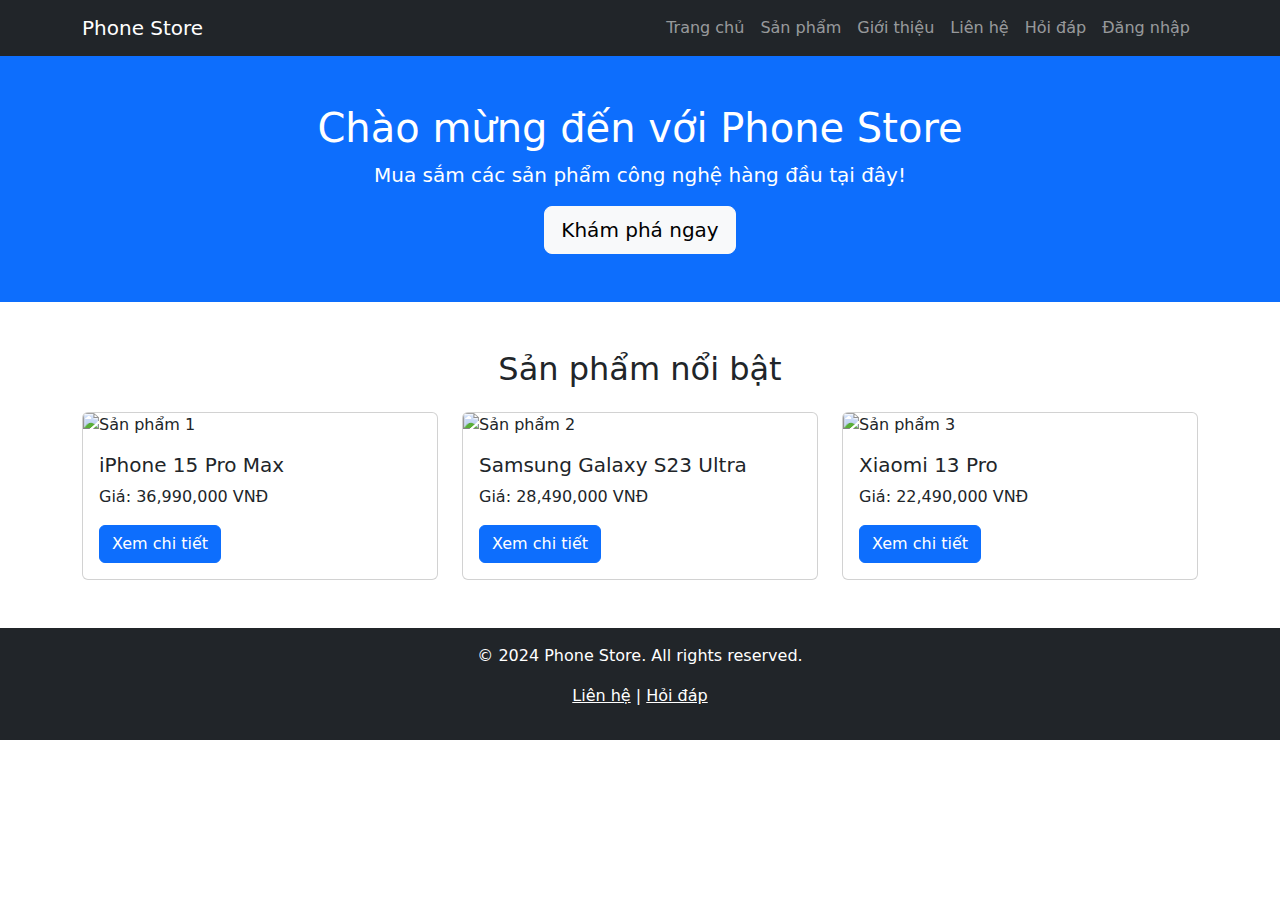
==== index.html @ f30a9137 "Create index.html" ====
<!DOCTYPE html>
<html lang="en">
<head>
  <meta charset="UTF-8">
  <meta name="viewport" content="width=device-width, initial-scale=1.0">
  <title>Phone Store - Trang chủ</title>
  <link rel="stylesheet" href="https://cdn.jsdelivr.net/npm/bootstrap@5.3.1/dist/css/bootstrap.min.css">
  <link rel="stylesheet" href="css/style.css">
</head>
<body>
  <!-- Navbar -->
  <nav class="navbar navbar-expand-lg navbar-dark bg-dark">
    <div class="container">
      <a class="navbar-brand" href="index.html">Phone Store</a>
      <button class="navbar-toggler" type="button" data-bs-toggle="collapse" data-bs-target="#navbarNav">
        <span class="navbar-toggler-icon"></span>
      </button>
      <div class="collapse navbar-collapse" id="navbarNav">
        <ul class="navbar-nav ms-auto">
          <li class="nav-item"><a class="nav-link" href="index.html">Trang chủ</a></li>
          <li class="nav-item"><a class="nav-link" href="products.html">Sản phẩm</a></li>
          <li class="nav-item"><a class="nav-link" href="about.html">Giới thiệu</a></li>
          <li class="nav-item"><a class="nav-link" href="contact.html">Liên hệ</a></li>
          <li class="nav-item"><a class="nav-link" href="faq.html">Hỏi đáp</a></li>
          <li class="nav-item"><a class="nav-link" href="login.html">Đăng nhập</a></li>
        </ul>
      </div>
    </div>
  </nav>

  <!-- Hero Section -->
  <header class="bg-primary text-white text-center py-5">
    <h1>Chào mừng đến với Phone Store</h1>
    <p class="lead">Mua sắm các sản phẩm công nghệ hàng đầu tại đây!</p>
    <a href="products.html" class="btn btn-light btn-lg">Khám phá ngay</a>
  </header>

  <!-- Featured Products -->
  <section class="container my-5">
    <h2 class="text-center mb-4">Sản phẩm nổi bật</h2>
    <div class="row">
      <div class="col-md-4">
        <div class="card">
          <img src="img/ip16.jpg" class="card-img-top" alt="Sản phẩm 1"> <!-- Thêm hình ảnh ip16.jpg -->
          <div class="card-body">
            <h5 class="card-title">iPhone 15 Pro Max</h5>
            <p class="card-text">Giá: 36,990,000 VNĐ</p>
            <a href="products.html" class="btn btn-primary">Xem chi tiết</a>
          </div>
        </div>
      </div>
      <div class="col-md-4">
        <div class="card">
          <img src="img/ip16.jpg" class="card-img-top" alt="Sản phẩm 2"> <!-- Thêm hình ảnh ip16.jpg -->
          <div class="card-body">
            <h5 class="card-title">Samsung Galaxy S23 Ultra</h5>
            <p class="card-text">Giá: 28,490,000 VNĐ</p>
            <a href="products.html" class="btn btn-primary">Xem chi tiết</a>
          </div>
        </div>
      </div>
      <div class="col-md-4">
        <div class="card">
          <img src="img/ip16.jpg" class="card-img-top" alt="Sản phẩm 3"> <!-- Thêm hình ảnh ip16.jpg -->
          <div class="card-body">
            <h5 class="card-title">Xiaomi 13 Pro</h5>
            <p class="card-text">Giá: 22,490,000 VNĐ</p>
            <a href="products.html" class="btn btn-primary">Xem chi tiết</a>
          </div>
        </div>
      </div>
    </div>
  </section>

  <!-- Footer -->
  <footer class="bg-dark text-white text-center py-3">
    <p>&copy; 2024 Phone Store. All rights reserved.</p>
    <p><a href="contact.html" class="text-white">Liên hệ</a> | <a href="faq.html" class="text-white">Hỏi đáp</a></p>
  </footer>

  <script src="https://cdn.jsdelivr.net/npm/bootstrap@5.3.1/dist/js/bootstrap.bundle.min.js"></script>
</body>
                                                                                </html>
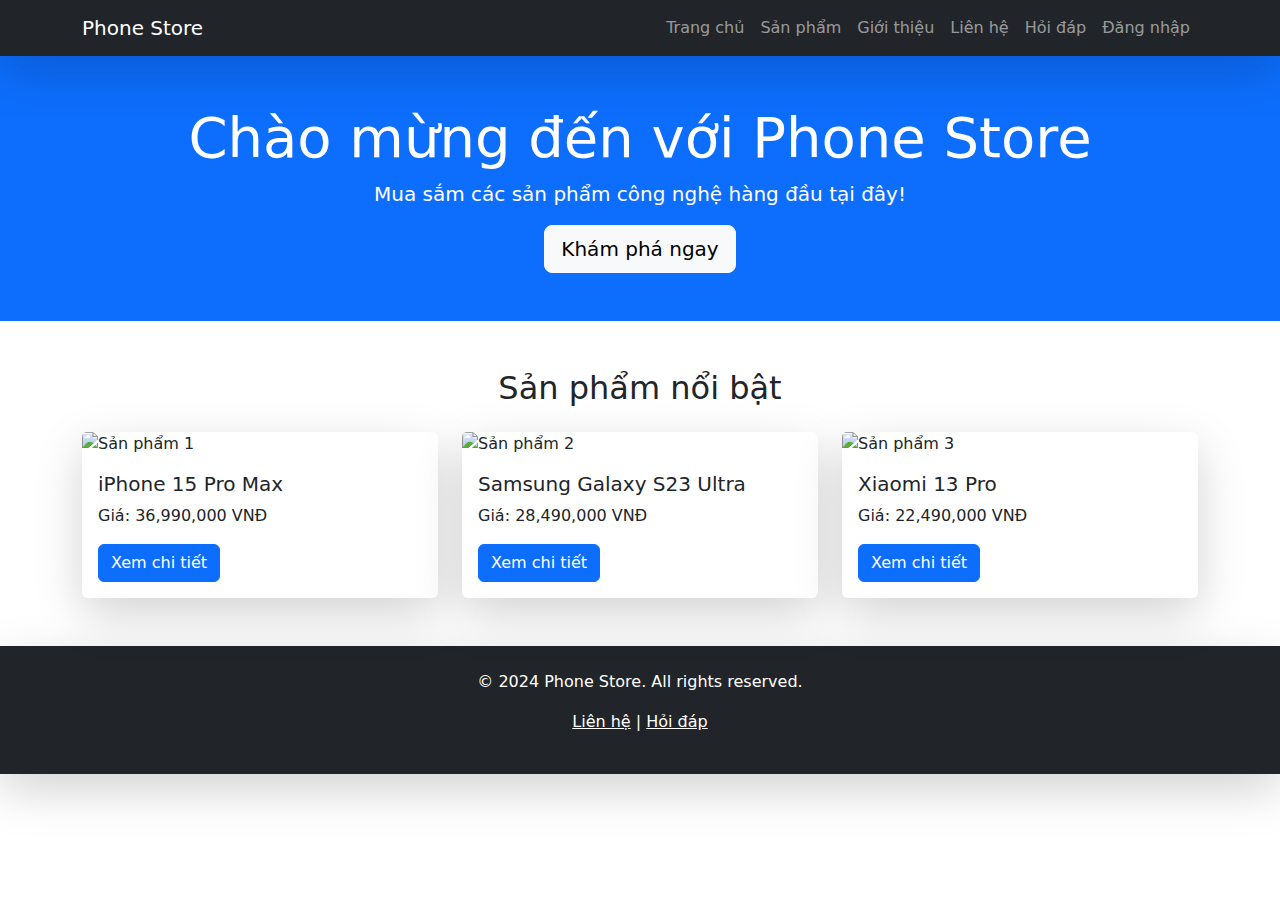
==== commit 3700ff0b: "Update index.html" ====
--- a/index.html
+++ b/index.html
@@ -4,12 +4,22 @@
   <meta charset="UTF-8">
   <meta name="viewport" content="width=device-width, initial-scale=1.0">
   <title>Phone Store - Trang chủ</title>
+  
+  <!-- Thêm Font Awesome cho icon -->
+  <link href="https://cdnjs.cloudflare.com/ajax/libs/font-awesome/6.0.0-beta3/css/all.min.css" rel="stylesheet">
+  
+  <!-- Thêm Bootstrap -->
   <link rel="stylesheet" href="https://cdn.jsdelivr.net/npm/bootstrap@5.3.1/dist/css/bootstrap.min.css">
+  
+  <!-- Liên kết đến CSS của bạn -->
   <link rel="stylesheet" href="css/style.css">
+  
+  <!-- Liên kết tới manifest cho PWA -->
+  <link rel="manifest" href="manifest.json">
 </head>
 <body>
   <!-- Navbar -->
-  <nav class="navbar navbar-expand-lg navbar-dark bg-dark">
+  <nav class="navbar navbar-expand-lg navbar-dark bg-dark shadow-lg">
     <div class="container">
       <a class="navbar-brand" href="index.html">Phone Store</a>
       <button class="navbar-toggler" type="button" data-bs-toggle="collapse" data-bs-target="#navbarNav">
@@ -30,7 +40,7 @@
 
   <!-- Hero Section -->
   <header class="bg-primary text-white text-center py-5">
-    <h1>Chào mừng đến với Phone Store</h1>
+    <h1 class="display-4">Chào mừng đến với Phone Store</h1>
     <p class="lead">Mua sắm các sản phẩm công nghệ hàng đầu tại đây!</p>
     <a href="products.html" class="btn btn-light btn-lg">Khám phá ngay</a>
   </header>
@@ -40,8 +50,8 @@
     <h2 class="text-center mb-4">Sản phẩm nổi bật</h2>
     <div class="row">
       <div class="col-md-4">
-        <div class="card">
-          <img src="img/ip16.jpg" class="card-img-top" alt="Sản phẩm 1"> <!-- Thêm hình ảnh ip16.jpg -->
+        <div class="card shadow-lg border-0">
+          <img src="img/ip16.jpg" class="card-img-top" alt="Sản phẩm 1" loading="lazy">
           <div class="card-body">
             <h5 class="card-title">iPhone 15 Pro Max</h5>
             <p class="card-text">Giá: 36,990,000 VNĐ</p>
@@ -50,8 +60,8 @@
         </div>
       </div>
       <div class="col-md-4">
-        <div class="card">
-          <img src="img/ip16.jpg" class="card-img-top" alt="Sản phẩm 2"> <!-- Thêm hình ảnh ip16.jpg -->
+        <div class="card shadow-lg border-0">
+          <img src="img/phone2.jpg" class="card-img-top" alt="Sản phẩm 2" loading="lazy">
           <div class="card-body">
             <h5 class="card-title">Samsung Galaxy S23 Ultra</h5>
             <p class="card-text">Giá: 28,490,000 VNĐ</p>
@@ -60,8 +70,8 @@
         </div>
       </div>
       <div class="col-md-4">
-        <div class="card">
-          <img src="img/ip16.jpg" class="card-img-top" alt="Sản phẩm 3"> <!-- Thêm hình ảnh ip16.jpg -->
+        <div class="card shadow-lg border-0">
+          <img src="img/phone3.jpg" class="card-img-top" alt="Sản phẩm 3" loading="lazy">
           <div class="card-body">
             <h5 class="card-title">Xiaomi 13 Pro</h5>
             <p class="card-text">Giá: 22,490,000 VNĐ</p>
@@ -73,11 +83,11 @@
   </section>
 
   <!-- Footer -->
-  <footer class="bg-dark text-white text-center py-3">
+  <footer class="bg-dark text-white text-center py-4 shadow-lg">
     <p>&copy; 2024 Phone Store. All rights reserved.</p>
     <p><a href="contact.html" class="text-white">Liên hệ</a> | <a href="faq.html" class="text-white">Hỏi đáp</a></p>
   </footer>
 
   <script src="https://cdn.jsdelivr.net/npm/bootstrap@5.3.1/dist/js/bootstrap.bundle.min.js"></script>
 </body>
-                                                                                </html>
+  </html>
